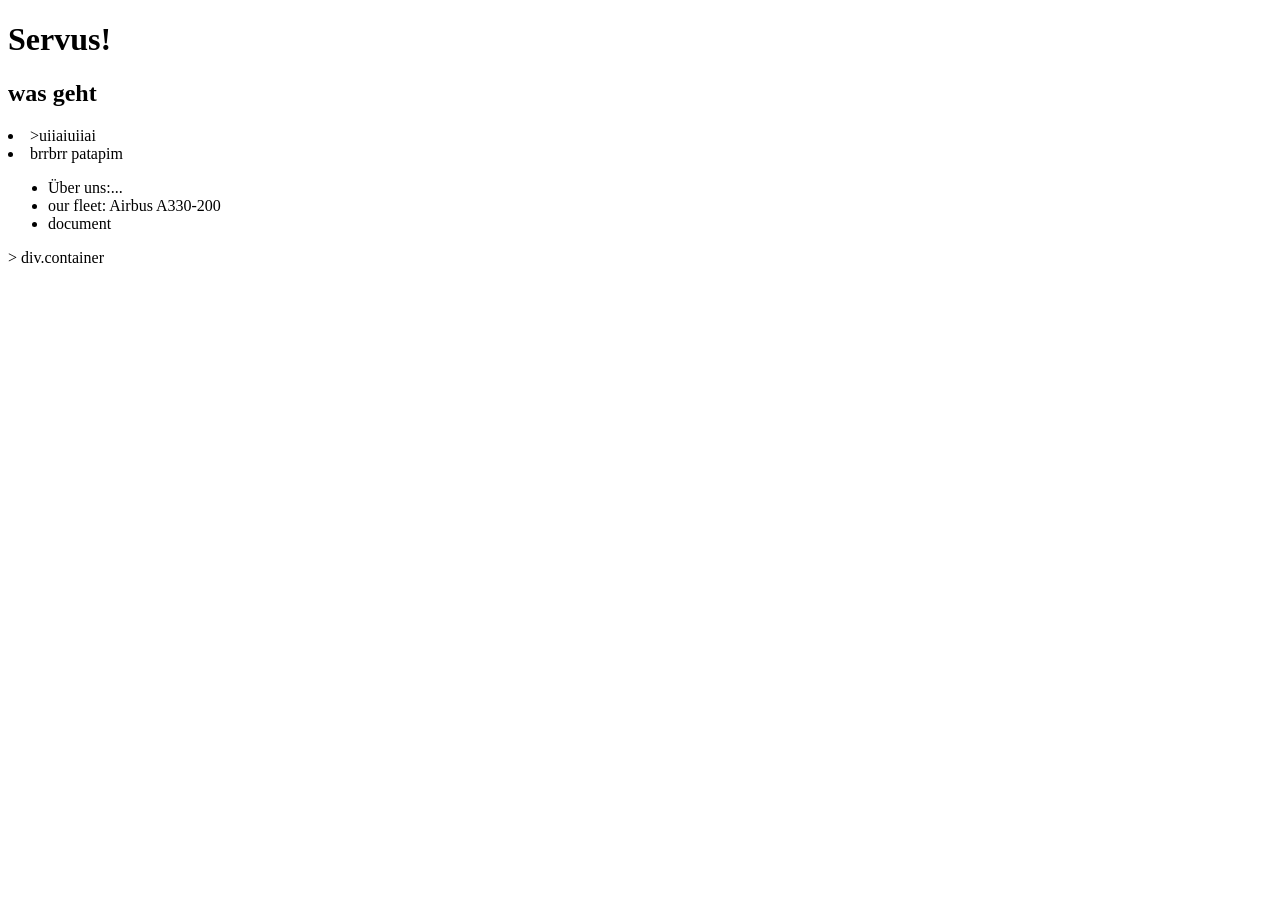
==== index.html @ ef02c7ec "First commit ever of Henri." ====
<!DOCTYPE html>
<html lang="en">

<head>
    <meta charset="UTF-8">
    <meta name="viewport" content="width=device-width, initial-scale=1.0">
    <title>Document</title>
</head>

<body>
    <h1>Servus!</h1>
    <h2>was geht</h2>
    <li>>uiiaiuiiai</li>
    <li>brrbrr patapim</li>
    <ul class="list">
        <li>Über uns:...</li>
        <li>our fleet: Airbus A330-200 </li>
        <li>document</li>
    </ul>
    > div.container
    </ul>
</body>
<style>
    body {
        background-image: url("c:\Users\normaluser\Documents\Henri work\Hisky.jpg");
        background-size: cover;
        background-repeat: no-repeat;
        / background-position: center;
    }
</style>

</html>
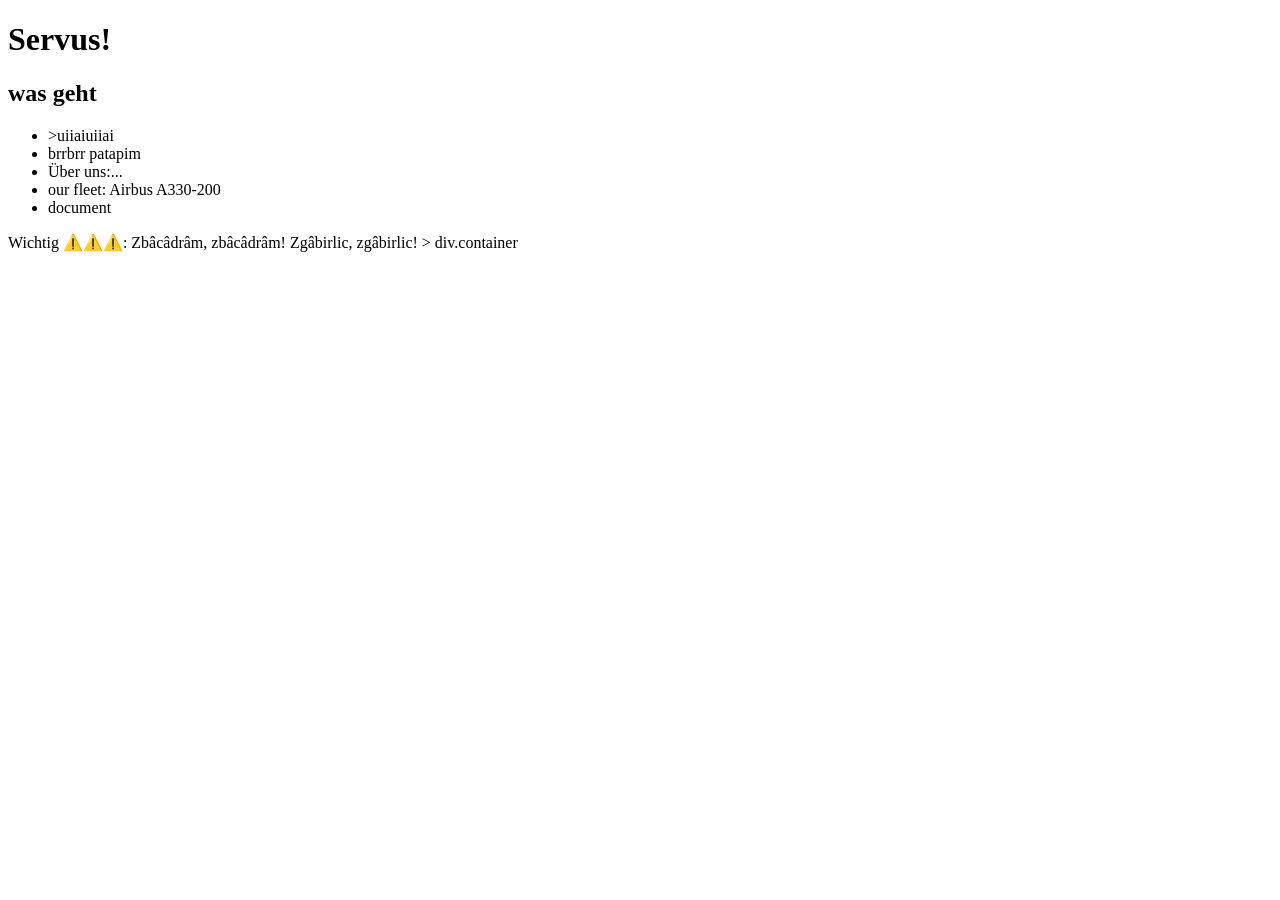
==== commit 4e96662a: "Commit by papa." ====
--- a/index.html
+++ b/index.html
@@ -10,13 +10,14 @@
 <body>
     <h1>Servus!</h1>
     <h2>was geht</h2>
-    <li>>uiiaiuiiai</li>
-    <li>brrbrr patapim</li>
     <ul class="list">
+        <li>>uiiaiuiiai</li>
+        <li>brrbrr patapim</li>
         <li>Über uns:...</li>
         <li>our fleet: Airbus A330-200 </li>
         <li>document</li>
     </ul>
+    Wichtig ⚠️⚠️⚠️: Zbâcâdrâm, zbâcâdrâm! Zgâbirlic, zgâbirlic!
     > div.container
     </ul>
 </body>
